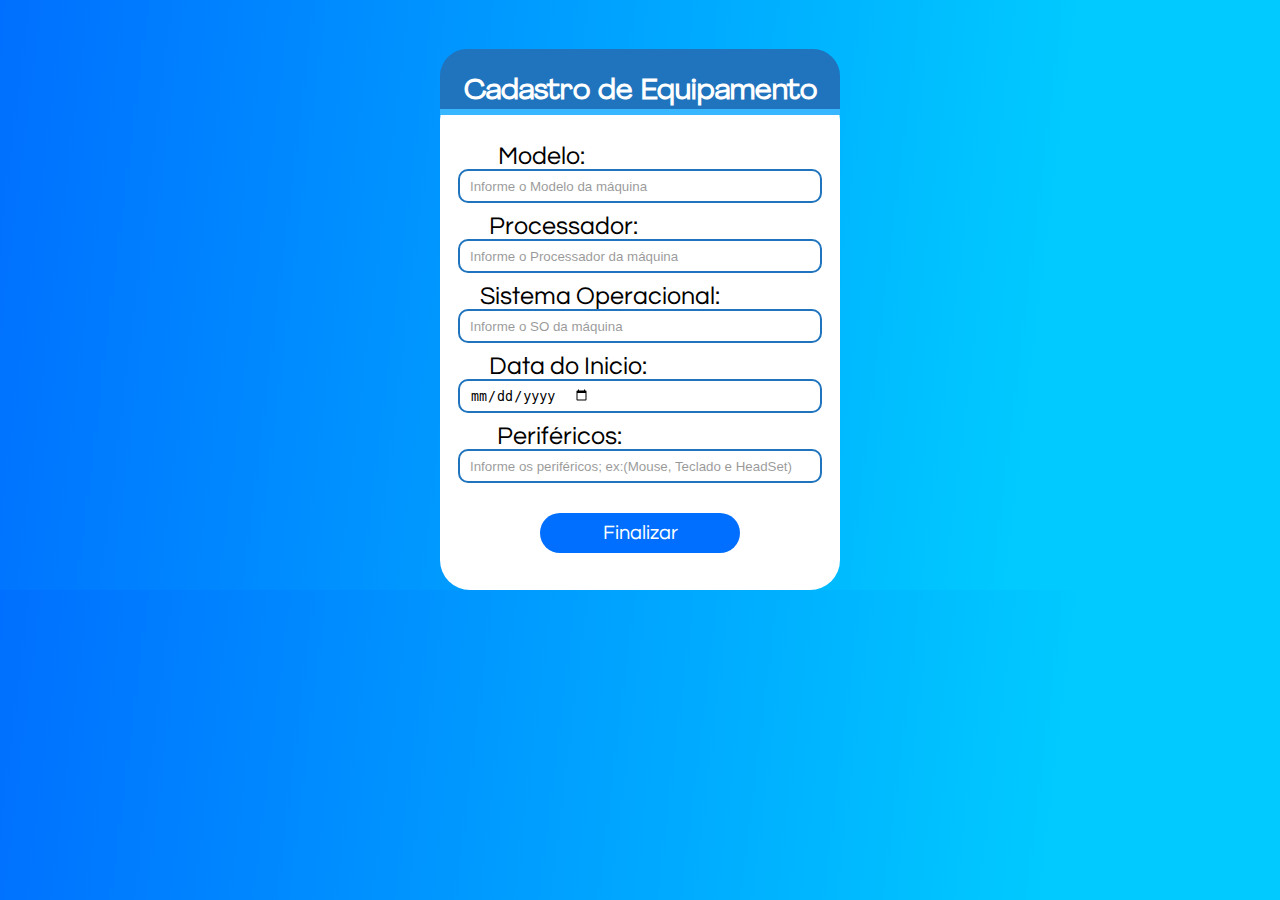
==== equipamento.html @ 31932b10 "ADD: cadastro de equipamentos" ====
<!DOCTYPE html>
<html lang="pt-br">
<head>
    <meta charset="UTF-8">
    <link rel="stylesheet" href="style.css">
    <meta name="viewport" content="width=device-width, initial-scale=1.0">
    <title>Cadastro de equipamentos</title>
    <link rel="stylesheet" href="equipamento.css">
</head>
<body>
    <div class="container-equipamento">
        <div class="menu-cadastro">
            <h1>Cadastro de Equipamento</h1>
        </div>
        <div class="forms-content">
            <form action="" method="post">
                <div class="label-inputs-equip">
                    <label for=""><span style="margin-right: 2vh;">Modelo:</span></label>
                        <input type="text" placeholder="Informe o Modelo da máquina" name="" id="">     
                    <label for=""><span style="margin-left: 3vh;">Processador:</span></label>
                        <input type="text" placeholder="Informe o Processador da máquina" name="" id="">     
                    <label for=""><span style="margin-left:11vh;">Sistema Operacional:</span></label>
                        <input type="text"  placeholder="Informe o SO da máquina" name="" id="">     
                    <label for=""><span style="margin-left: 4vh;">Data do Inicio:</span></label>
                        <input type="date" name="" id="">
                    <label for=""><span style="margin-left: 2vh;">Periféricos:</span></label>
                        <input type="text" placeholder="Informe os periféricos; ex:(Mouse, Teclado e HeadSet)" name="" id="">
                </div>
                <div class="btn-finalizar">
                    <a role="button" href="">Finalizar</a>
                </div>
            </form>
        </div>
    </div>
</body>
</html>
---- style.css ----
*{
    padding: 0;
    margin: 0;
}
@font-face {
    font-family: Questrial;
    src: url(fonts/Questrial-Regular.ttf);
}
@font-face {
    font-family: Agrandir-regular;
    src: url(fonts/Agrandir-Regular.otf);
}
@font-face {
    font-family: Agrandir;
    src: url(fonts/Agrandir-Narrow.otf);
}
.header header{
    display: flex;
    margin-left: 30px;
}
.logo-img{
    margin-left: 10px;
    margin-top: 11px;
}
.logo-img img{
    height: 35px;
}
.ContainerHome{
    display: flex;
    flex-direction: row;
    flex-wrap: wrap;
    align-items: center;
    justify-content: space-between;
}
.content-text-geral{
    display: flex;
    flex-direction: column;
    align-items: center;
    justify-content: center;
    height: 600px;
    margin-left: 10vh;
}
.content-text-hd{
    display: flex;
    margin-top: 15vh;
    flex-direction: column;
    align-items: center;
    justify-content: center;
    width: 500px;
}
.content-text-hd h1{
    font-weight: 600;
    font-size: 92px;
    background: linear-gradient(354deg, rgba(16, 57, 104, 1) 0%, rgba(36, 145, 150, 1) 82%);
    -webkit-background-clip: text;
    background-clip: text;
    color: transparent;
    width: 450px;
    text-align: center;
    font-family: Agrandir;
}
.content-text-hd h2{
    text-align: center;
    position: relative;
    bottom: 30px;
    font-family: Agrandir-regular;
    font-weight: 100;
    font-size: 56px;
}
.card-text-aprendiz{
    cursor: pointer;
    margin-top: 80px;
    background: rgb(16, 57, 104);
    background: linear-gradient(354deg, rgba(16, 57, 104, 1) 0%, rgba(36, 145, 150, 1) 82%);
    height: 200px;
    width: 300px;
    font-size: 25px;
    text-align: center;
    font-weight: 100;
    color: white;
    border-radius: 99px 20px 117px 22px;
    display: flex;
    align-items: center;
    transition: ease 0.5s; 
    font-family: Questrial;
    position: relative;
    bottom: 100px;
}
.card-text-aprendiz:hover{
    border-radius: 80px 80px 80px 80px;
}
.gradient-background{
    border-radius: 100% 0% 81% 19% / 47% 100% 0% 53% ;
    background: rgb(16, 57, 104);
    background: linear-gradient(354deg, rgba(16, 57, 104, 1) 0%, rgba(36, 145, 150, 1) 82%);
    height: 668px;
    width: 700px;
    position: absolute;
    bottom: 1px;
    left: 93vh;
    z-index: -2;
}
.forms-home{
    margin-right: 25vh;
}
.forms-home form{
    display: flex;
    flex-direction: column;
    background-color: white;
    height: 370px;
    width: 300px;
    border-radius: 40px;
    align-items: center;
    justify-content: center;
}
.forms-home form label{
    font-family: Questrial;
    font-size: 25px;
    margin-right: 25vh;
    margin-top: 10px;

}
.forms-home form input {
    border: 2px solid    rgba(36, 145, 150, 1);
	border-radius: 10px;
	position: relative;
	display: inline-flex;
	justify-content: center;
	align-items: center;
	font-size: 15px;
	text-decoration: none;
	color: #000000;
    outline: 0;
    width: 220px;
	padding: 0.5em 1.5em;
	cursor: pointer;
}
.position-form{
    display: flex;
    flex-direction: column;
    position: relative;
    bottom: 8vh;
    align-items: center;
}
.position-form button{
    width: 200px;
    height: 40px;
    outline: 0;
    border-style: none;
    position: relative;
    top: 15vh;
    border-radius: 10px;
    background-color:  rgba(36, 145, 150, 1);
    color: white;
    font-family: Questrial;
    font-size: 25px;
    cursor: pointer;

    transition: ease 0.5s; 
}
.position-form button:hover{
    background: linear-gradient(white, white) padding-box, linear-gradient(354deg, rgba(16, 57, 104, 1) 0%, rgba(36, 145, 150, 1) 82%)  border-box;
	border-radius: 10px;
	border: 2px solid transparent;
	position: relative;
	display: inline-flex;
	justify-content: center;
	align-items: center;
	font-size: 25px;
	text-decoration: none;
	color:  rgba(36, 145, 150, 1);
    outline: 0;
    width: 200px;
	padding: 0.5em 1.5em;
	cursor: pointer;

}
.body-table{
    display: flex;
    flex-direction: column;
    align-items: center;
}
.TableContainer{
    margin-top: 10vh;
    height: 500px;
    width: 80%;
    background-color: rgb(255, 255, 255);
    box-shadow: 0px 1px 12px -3px rgba(0,0,0,1);
    -webkit-box-shadow: 0px 1px 12px -3px rgba(0,0,0,1);
    -moz-box-shadow: 0px 1px 12px -3px rgba(0,0,0,1);
    border-radius: 0px 0px 33px 32px;
    -webkit-border-radius: 0px 0px 33px 32px;
    -moz-border-radius: 0px 0px 33px 32px;
    display: flex;
    flex-direction: column;
}
#table-position{
    position: relative;
    bottom: 1px;
}
.tr-style{
    background-color:  #007BFF;
    color: white;
    text-align: center;
    width: 80%;
}

.tr-style th{

    border-left: 2px solid white;
    border-right: 2px solid white;
}

.tbody-style{
    font-size: 20px;
    text-align: center;
    font-family: Questrial;
}
.table-menu{
    background-color: #0b3057;
    height: 80px;
    width: 100%;
}
.table-menu{
    display: flex;
    text-align: center;
    align-items: center;
    justify-content: center;
}
.table-menu h3{
    font-family: Questrial;
    font-weight: 100;
    font-size: 20px;
}
.table-menu a{
    text-decoration: none;
    color: white;
    margin-right: 10px;
}
.table-menu input{
    border-style: none;
    outline: 0;
    border-radius: 5px;
    width: 300px;
}
::-webkit-input-placeholder{position: relative; left: 10px; color: #000000; opacity: 40%;}
.table-menu > i{
    color: white;
    font-size: 20px;
    margin-right: 10px;
    margin-bottom: 2px;
}
.button-add button{
    width: 131px;
    color: #007BFF;
    background-color: white;
    font-family: Questrial;
    border: 1px solid white;
    height: 40px;
    cursor: pointer;
    border-radius: 5px;
    transition: ease 0.5s;
}

.button-add button:hover{
    background-color: #007BFF;
    color: white;
}

.pagination{
    margin-top: 80px;
    bottom: 0;
    display:flex;
    justify-content: center;
    align-items: center;
}
---- equipamento.css ----
*{
    margin: 0;
    padding: 0;
}

body{
    display: flex;
    align-items: center;
    justify-content: center;
    background-color: gray;
    background: #006fff;
    background: linear-gradient(353deg,#006fff 0%, #00caff 80%);
    background: -webkit-linear-gradient(353deg,#006fff 0%, #00caff 80%);
    background: -moz-linear-gradient(353deg,#006fff 0%, #00caff 80%);

}

.container-equipamento{
    margin-top: 10vh;
    height: 500px;
    display: flex;
    justify-content: center;
    align-items: center;
    flex-direction: column;
    width: 0%;
    min-width: 400px;
    background-color: white;
    border-radius: 30px;
}


.menu-cadastro{
    bottom: 7vh;
    position: relative;
    display: flex;
    justify-content: center;
    align-items: center;
    width: 100%;
    font-family: Agrandir;
    font-weight: 100;
    font-size: 90%;
    color: white;
    height: 60px;
    text-align: center;
    background-color: #2073bd;
    border-radius: 30px 30px 0px 0px;
    -webkit-border-radius: 27px 27px 0px 0px;
    -moz-border-radius: 30px 30px 0px 0px;
    text-align: center;
    border-bottom: 6px solid #38b6ff;
}
.menu-cadastro h1{
    position: relative;
    top: 13px;
}
.label-inputs-equip{
    display: flex;
    justify-content: center;
    align-items: center;
    flex-direction: column;
}
.label-inputs-equip label{  
    font-family: Questrial;
    font-size: 25px;
    position: relative;
    right: 10vh;
    margin-top: 10px;
}
.forms-content{
    position: relative;
    bottom: 15vh;
}
.forms-content form{
    display: flex;
    flex-direction: column;
    align-items: center;
    position: relative;
    top: 10vh;
}
.label-inputs-equip input{
    display: flex;
    width: 350px;
    border: none;
    padding-left: 10px;
    outline: none;
    border: 2px solid  #2073bd;
    outline: 0;
    background-color: #ffffff;
    border-radius: 10px;
    height: 30px;
}
::-webkit-input-placeholder{position: inherit;}
.btn-finalizar a{
    text-decoration: none;
    color: white;
    font-size: 20px;
    border-radius: 15px;
    padding: 10px;
    font-family: Questrial;
    font-weight: 100;
    background-color: #006fff;
    transition: ease 0.5s ;
}
.btn-finalizar a:hover{
    color: #006fff;
    background-color: white;
}
.btn-finalizar{
    border-radius: 20px;
    display: flex;
    align-items: center;
    justify-content: center;
    top: 30px;
    position: relative;
    width: 200px;
    background-color: #006fff;
    transition: ease 0.5s;
}
.btn-finalizar:hover{
    background-color: white;
    border: 1px solid #006fff;
    color: #006fff;
}
.checkbox-style{

    margin-top: 20px;
    display: flex;
    align-items: center;
    justify-content: center;
}

.checkbox-style input{
    
    all: unset;
    border: 1px solid black;
    width: 20px;
    height: 20px;
    display: inline-block;
}
.checkbox-style input:checked{
    background-color: blue;
    width: 25px;
    height: 25px;
}
@font-face {
    font-family: Agrandir;
    src: url(fonts/Agrandir-Regular.otf);
}
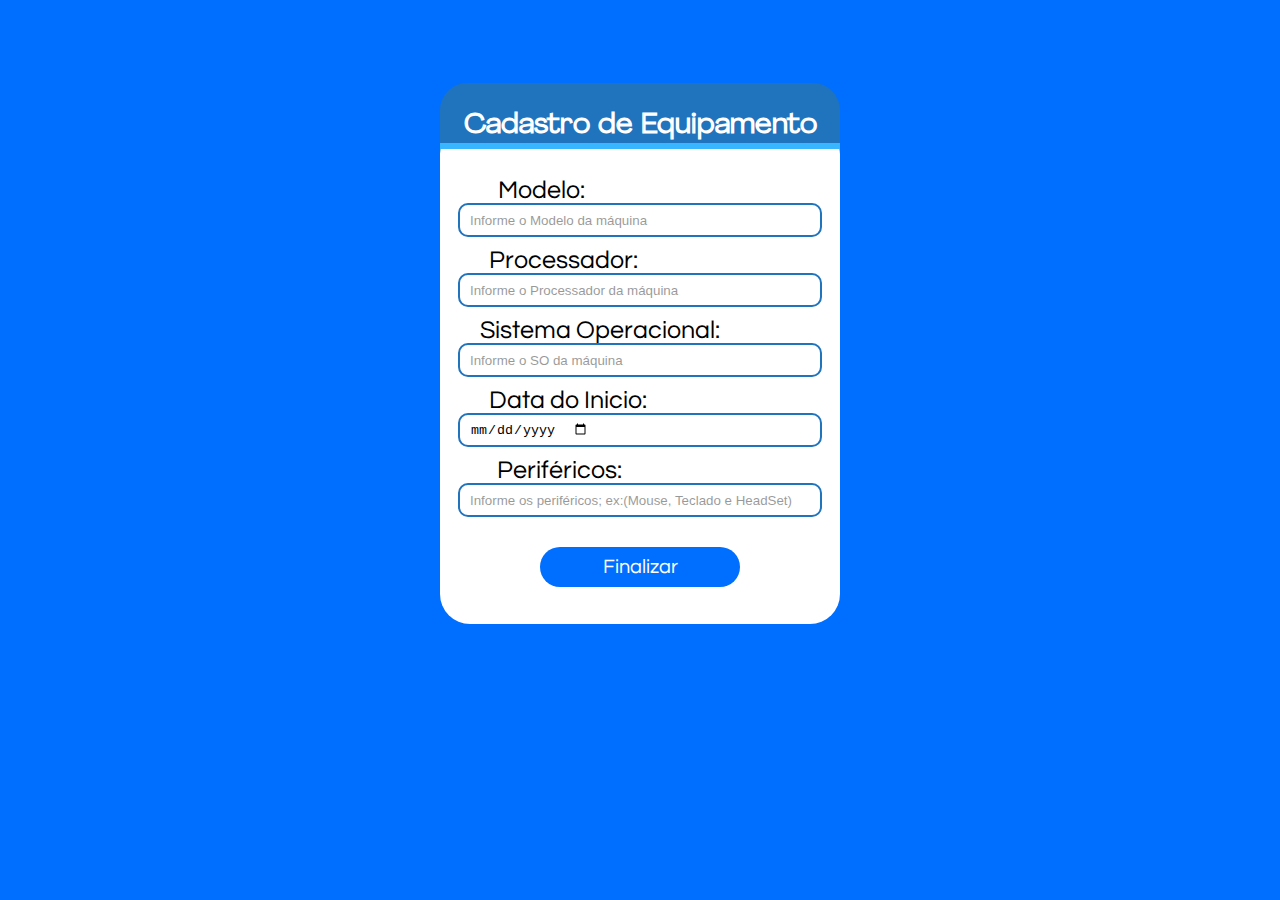
==== commit 7d2738e7: "ADD: close page button; ATENÇÃO: label desalinhado, e sem responsividade." ====
--- a/equipamento.html
+++ b/equipamento.html
@@ -3,11 +3,15 @@
 <head>
     <meta charset="UTF-8">
     <link rel="stylesheet" href="style.css">
+    <link rel="stylesheet" href="https://cdn.jsdelivr.net/npm/bootstrap-icons@1.11.2/font/bootstrap-icons.min.css">
     <meta name="viewport" content="width=device-width, initial-scale=1.0">
     <title>Cadastro de equipamentos</title>
     <link rel="stylesheet" href="equipamento.css">
 </head>
 <body>
+    <div class="close-page">
+        <a href=""><i class="bi bi-x-square-fill"></i></a>
+    </div>
     <div class="container-equipamento">
         <div class="menu-cadastro">
             <h1>Cadastro de Equipamento</h1>
--- a/equipamento.css
+++ b/equipamento.css
@@ -7,12 +7,12 @@
     display: flex;
     align-items: center;
     justify-content: center;
+    flex-direction: column;
     background-color: gray;
     background: #006fff;
-    background: linear-gradient(353deg,#006fff 0%, #00caff 80%);
-    background: -webkit-linear-gradient(353deg,#006fff 0%, #00caff 80%);
-    background: -moz-linear-gradient(353deg,#006fff 0%, #00caff 80%);
 
+    background-repeat: no-repeat;
+    background-size: cover;
 }
 
 .container-equipamento{
@@ -27,8 +27,6 @@
     background-color: white;
     border-radius: 30px;
 }
-
-
 .menu-cadastro{
     bottom: 7vh;
     position: relative;
@@ -145,4 +143,13 @@
 @font-face {
     font-family: Agrandir;
     src: url(fonts/Agrandir-Regular.otf);
+}
+.close-page a > i{
+    color: white;
+    font-size: 30px;
+}
+.close-page{
+    position: relative;
+    left: 95vh;
+    top: 1vh;
 }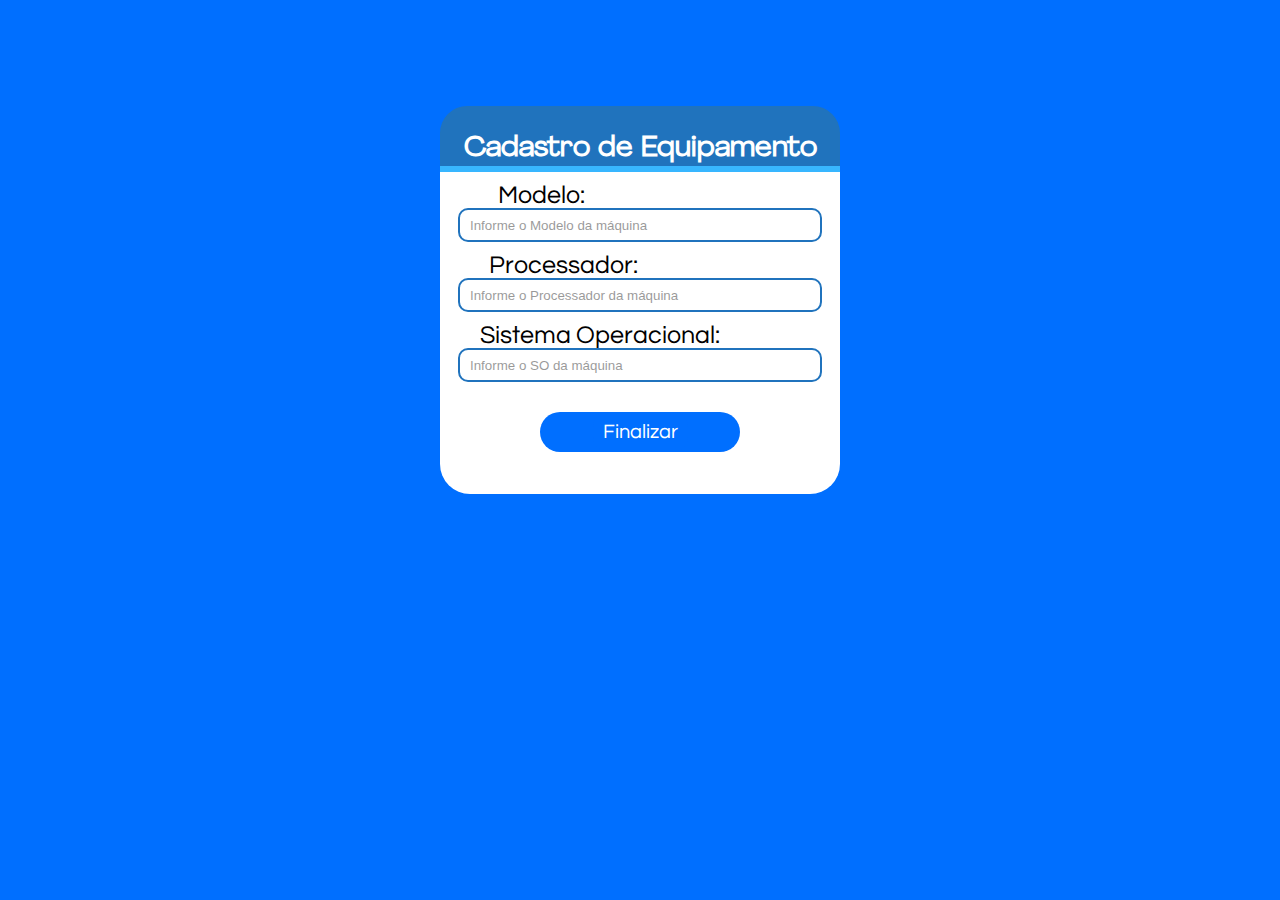
==== commit 67ce5f93: "UPDATE: colors and layout" ====
--- a/equipamento.html
+++ b/equipamento.html
@@ -25,10 +25,6 @@
                         <input type="text" placeholder="Informe o Processador da máquina" name="" id="">     
                     <label for=""><span style="margin-left:11vh;">Sistema Operacional:</span></label>
                         <input type="text"  placeholder="Informe o SO da máquina" name="" id="">     
-                    <label for=""><span style="margin-left: 4vh;">Data do Inicio:</span></label>
-                        <input type="date" name="" id="">
-                    <label for=""><span style="margin-left: 2vh;">Periféricos:</span></label>
-                        <input type="text" placeholder="Informe os periféricos; ex:(Mouse, Teclado e HeadSet)" name="" id="">
                 </div>
                 <div class="btn-finalizar">
                     <a role="button" href="">Finalizar</a>
--- a/style.css
+++ b/style.css
@@ -51,7 +51,7 @@
 .content-text-hd h1{
     font-weight: 600;
     font-size: 92px;
-    background: linear-gradient(354deg, rgba(16, 57, 104, 1) 0%, rgba(36, 145, 150, 1) 82%);
+    background: linear-gradient(354deg, rgba(16, 57, 104, 1) 0%, #007BFF 82%);
     -webkit-background-clip: text;
     background-clip: text;
     color: transparent;
@@ -67,11 +67,23 @@
     font-weight: 100;
     font-size: 56px;
 }
+.bar-style{
+    height: 1px solid #007BFF;
+    width: 300px;
+
+}
+.position-form h1{
+    font-family: Questrial;
+    font-weight: 100;
+    border-bottom: #007BFF 3px solid;
+}
+
+
 .card-text-aprendiz{
     cursor: pointer;
     margin-top: 80px;
     background: rgb(16, 57, 104);
-    background: linear-gradient(354deg, rgba(16, 57, 104, 1) 0%, rgba(36, 145, 150, 1) 82%);
+    background: linear-gradient(354deg, rgba(16, 57, 104, 1) 0%, #007BFF 82%);
     height: 200px;
     width: 300px;
     font-size: 25px;
@@ -92,7 +104,7 @@
 .gradient-background{
     border-radius: 100% 0% 81% 19% / 47% 100% 0% 53% ;
     background: rgb(16, 57, 104);
-    background: linear-gradient(354deg, rgba(16, 57, 104, 1) 0%, rgba(36, 145, 150, 1) 82%);
+    background: linear-gradient(354deg, rgba(16, 57, 104, 1) 0%,#007BFF 82%);
     height: 668px;
     width: 700px;
     position: absolute;
@@ -121,7 +133,7 @@
 
 }
 .forms-home form input {
-    border: 2px solid    rgba(36, 145, 150, 1);
+    border: 2px solid   #007BFF;
 	border-radius: 10px;
 	position: relative;
 	display: inline-flex;
@@ -150,7 +162,7 @@
     position: relative;
     top: 15vh;
     border-radius: 10px;
-    background-color:  rgba(36, 145, 150, 1);
+    background-color:  #007BFF;
     color: white;
     font-family: Questrial;
     font-size: 25px;
@@ -159,7 +171,7 @@
     transition: ease 0.5s; 
 }
 .position-form button:hover{
-    background: linear-gradient(white, white) padding-box, linear-gradient(354deg, rgba(16, 57, 104, 1) 0%, rgba(36, 145, 150, 1) 82%)  border-box;
+    background: linear-gradient(white, white) padding-box, linear-gradient(354deg, rgba(16, 57, 104, 1) 0%, #007BFF 82%)  border-box;
 	border-radius: 10px;
 	border: 2px solid transparent;
 	position: relative;
@@ -168,7 +180,7 @@
 	align-items: center;
 	font-size: 25px;
 	text-decoration: none;
-	color:  rgba(36, 145, 150, 1);
+	color: #007BFF;
     outline: 0;
     width: 200px;
 	padding: 0.5em 1.5em;
@@ -181,7 +193,7 @@
     align-items: center;
 }
 .TableContainer{
-    margin-top: 10vh;
+    margin-top: 19vh;
     height: 500px;
     width: 80%;
     background-color: rgb(255, 255, 255);
@@ -206,9 +218,7 @@
 }
 
 .tr-style th{
-
-    border-left: 2px solid white;
-    border-right: 2px solid white;
+    border-top: #0b3057 2px solid;
 }
 
 .tbody-style{
@@ -218,7 +228,7 @@
 }
 .table-menu{
     background-color: #0b3057;
-    height: 80px;
+    height: 60px;
     width: 100%;
 }
 .table-menu{
@@ -256,7 +266,7 @@
     background-color: white;
     font-family: Questrial;
     border: 1px solid white;
-    height: 40px;
+    height: 30px;
     cursor: pointer;
     border-radius: 5px;
     transition: ease 0.5s;
@@ -273,4 +283,32 @@
     display:flex;
     justify-content: center;
     align-items: center;
+    position: fixed;
+    top: 70vh;
+    left: 85vh;
+}
+.search-space{
+    position: relative;
+    left: 0vh;
+}
+.table-menu h1{
+    color: white;
+    font-size: 25px;
+    margin-right: 50vh;
+}
+.page-link{
+    background-color: #007BFF;
+    color: white;
+    transition: ease 0.5s;
+}
+.page-link:hover{
+    background-color: #0b3057;
+    color: white;
+    transform: scale(1.1);
+}
+.btn{
+    transition: ease 0.8s;
+}
+.btn:hover{
+    transform: scale(1.1);
 }--- a/equipamento.css
+++ b/equipamento.css
@@ -17,7 +17,7 @@
 
 .container-equipamento{
     margin-top: 10vh;
-    height: 500px;
+    height: 370px;
     display: flex;
     justify-content: center;
     align-items: center;
@@ -28,7 +28,7 @@
     border-radius: 30px;
 }
 .menu-cadastro{
-    bottom: 7vh;
+    bottom: 5vh;
     position: relative;
     display: flex;
     justify-content: center;
@@ -127,19 +127,6 @@
     justify-content: center;
 }
 
-.checkbox-style input{
-    
-    all: unset;
-    border: 1px solid black;
-    width: 20px;
-    height: 20px;
-    display: inline-block;
-}
-.checkbox-style input:checked{
-    background-color: blue;
-    width: 25px;
-    height: 25px;
-}
 @font-face {
     font-family: Agrandir;
     src: url(fonts/Agrandir-Regular.otf);
